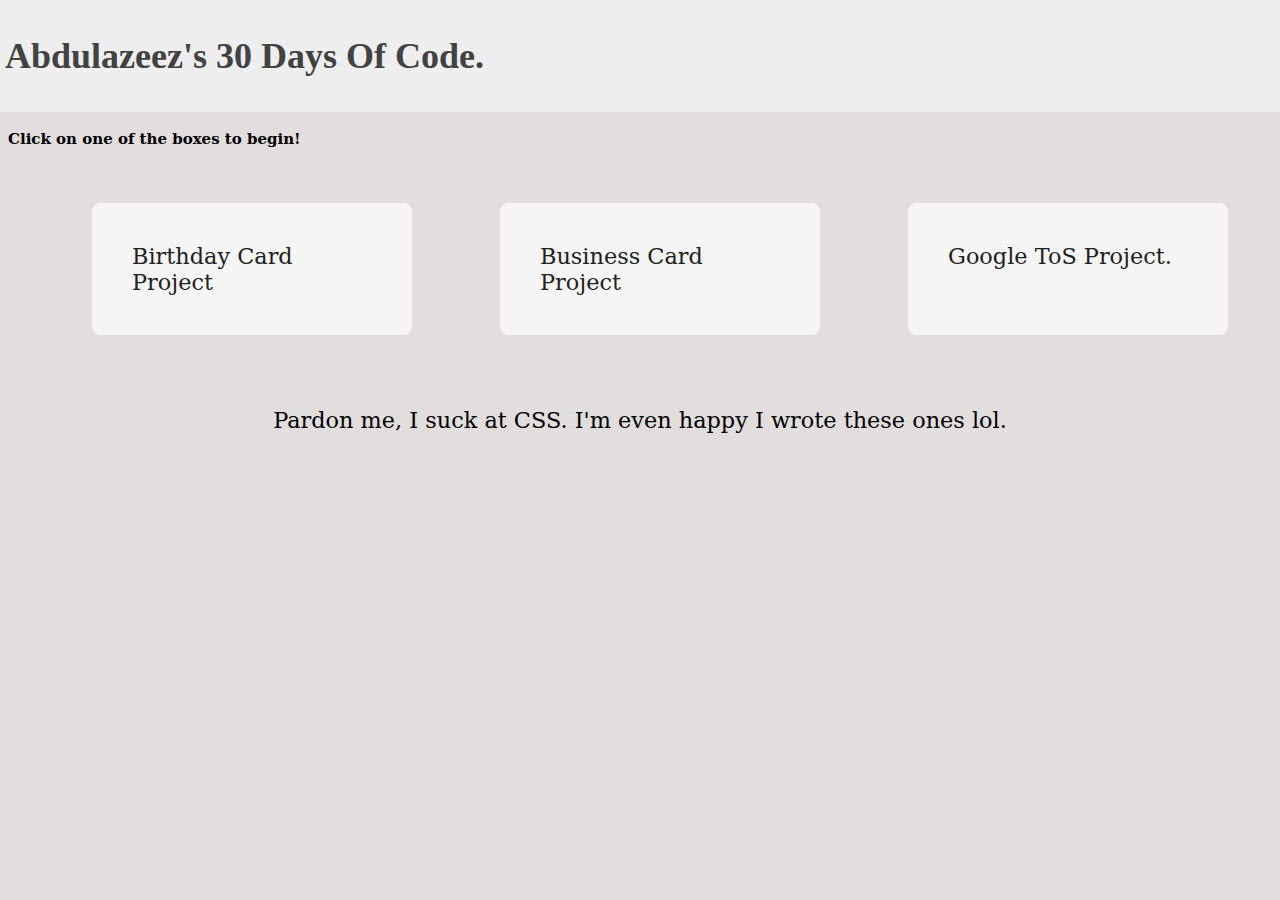
==== index.html @ 8c35aaeb "Loool. Let's see how this goes" ====
<!DOCTYPE html>
<html lang="en">
<head>
  <meta charset="UTF-8">
  <meta name="viewport" content="width=device-width, initial-scale=1.0">
  <meta http-equiv="X-UA-Compatible" content="ie=edge">
  <link rel="stylesheet" href="index.css">
  <title>30 Days Of Code</title>  
</head>
<body>
  <header>
    <h2>Abdulazeez's 30 Days Of Code.</h2>
  </header>
  <main>
    
    <h6>Click on one of the boxes to begin!</h6>    
    <ul>
      <li><a href="/birthday-card/index.html">Birthday Card Project</a></li>
      <li><a href="/biz-card/index.html">Business Card Project</a></li>
      <li><a href="/google-play-tos/index.html">Google ToS Project.</a></li>
    </ul>
  </main>
  <footer>
      <p>Pardon me, I suck at CSS. I'm even happy I wrote these ones lol.</p>
  </footer>
</body>
</html>
---- index.css ----
body {
  margin: 0 auto;
  font-family: "serif";
  font-size: 1.4rem;
  background-color: rgb(226, 222, 222);
  overflow: hidden;
}

h2 {
  font-family: 'Roboto';
  color: #424242;
}

main {
  padding: 8px;
}

h6 {
  margin-top: 10px;
}

footer {
  text-align: center;
}

header {
  display: block;
  font-size: 1.5rem;
  border: solid 5px  transparent;
  background: #EEEEEE;
  z-index: inherit;
}

ul {
  list-style: none;
  display: flex;
}

li a {
  text-decoration: none;
  flex: inherit;
  text-align: center;
  color: #212121;
}

li {
  margin: 20px auto;
  padding: 40px;
  border-radius: 8px;
  width: 240px;
  background: #F5F5F5;
}
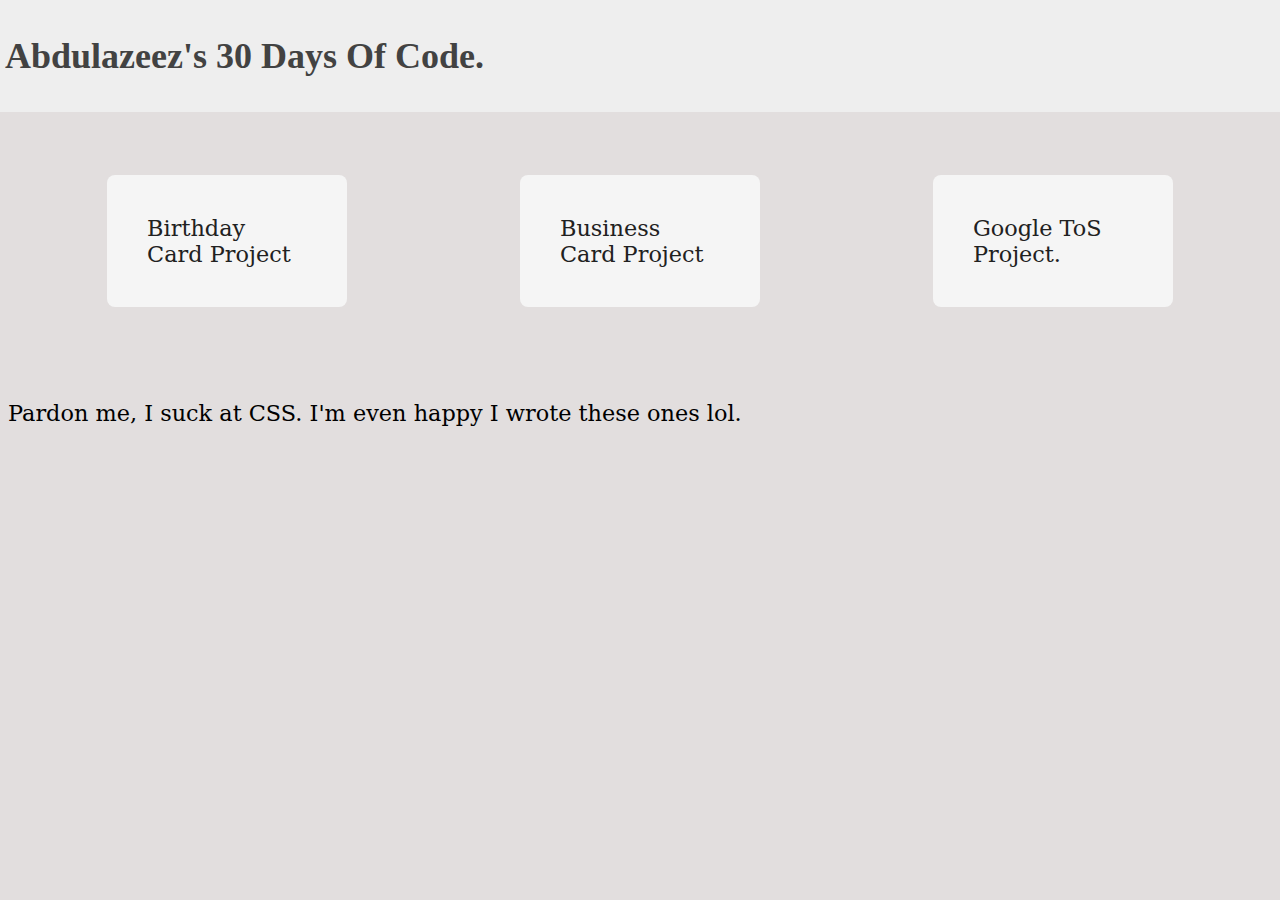
==== commit 8ec9bdd8: "Modification needed here" ====
--- a/index.html
+++ b/index.html
@@ -11,14 +11,12 @@
   <header>
     <h2>Abdulazeez's 30 Days Of Code.</h2>
   </header>
-  <main>
-    
-    <h6>Click on one of the boxes to begin!</h6>    
+  <main class="container">    
     <ul>
       <li><a href="/birthday-card/index.html">Birthday Card Project</a></li>
       <li><a href="/biz-card/index.html">Business Card Project</a></li>
       <li><a href="/google-play-tos/index.html">Google ToS Project.</a></li>
-    </ul>
+    </ul>    
   </main>
   <footer>
       <p>Pardon me, I suck at CSS. I'm even happy I wrote these ones lol.</p>
--- a/index.css
+++ b/index.css
@@ -1,52 +1,103 @@
+* {
+  box-sizing: border-box;
+}
+
 body {
   margin: 0 auto;
-  font-family: "serif";
-  font-size: 1.4rem;
+  font-size: 1rem;
+  width: 100%;
   background-color: rgb(226, 222, 222);
   overflow: hidden;
 }
 
-h2 {
-  font-family: 'Roboto';
-  color: #424242;
-}
-
-main {
-  padding: 8px;
-}
-
-h6 {
-  margin-top: 10px;
-}
-
-footer {
-  text-align: center;
-}
-
 header {
-  display: block;
-  font-size: 1.5rem;
+  display: inline-block;
+  width: 100%;
+  font-size: 1rem;
   border: solid 5px  transparent;
   background: #EEEEEE;
   z-index: inherit;
 }
 
 ul {
-  list-style: none;
   display: flex;
+  flex-direction: column;
+  padding: 1%;
+  list-style-type: none;
+  justify-content: center;
+}
+
+li {
+  margin: 5px auto;
+  padding: 20px;
+  border-radius: 4px;
+  background: #F5F5F5;
+  width: 100%;
 }
 
 li a {
   text-decoration: none;
-  flex: inherit;
-  text-align: center;
   color: #212121;
 }
 
-li {
-  margin: 20px auto;
-  padding: 40px;
-  border-radius: 8px;
-  width: 240px;
-  background: #F5F5F5;
+footer {
+  display: inline-flex;
+  padding: 8px 8px;
+}
+
+@media only screen and (min-width: 768px) {
+  body {
+    margin: 0 auto;
+    font-family: "serif";
+    font-size: 1.4rem;
+    background-color: rgb(226, 222, 222);
+    overflow: hidden;
+  }
+  
+  h2 {
+    font-family: 'Roboto';
+    color: #424242;
+  }
+  
+  main {
+    padding: 8px;
+  }
+  
+  h6 {
+    margin-top: 10px;
+  }
+  
+  footer {
+    text-align: center;
+  }
+  
+  header {
+    display: flex;
+    font-size: 1.5rem;
+    border: solid 5px  transparent;
+    background: #EEEEEE;
+    z-index: inherit;
+  }
+  
+  ul {
+    list-style: none;
+    display: flex;
+    flex-direction: row;
+  }
+  
+  li a {
+    flex: inherit;
+    text-decoration: none;
+    text-align: center;
+    color: #212121;
+  }
+  
+  li {
+    margin: 20px auto;
+    padding: 40px;
+    border-radius: 8px;     
+    line-height: auto;
+    width: 240px;
+    background: #F5F5F5;
+  }  
 }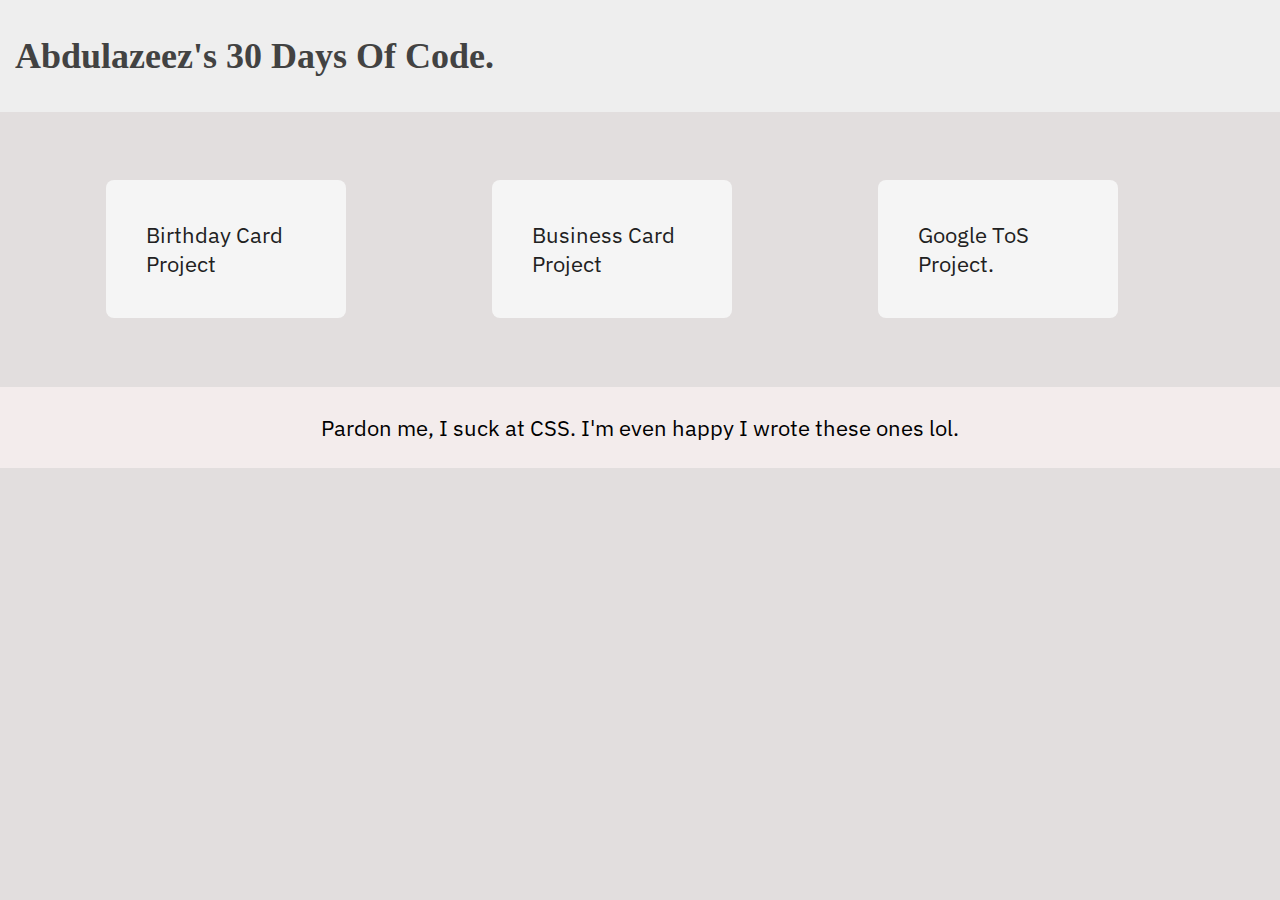
==== commit 3b813a67: "Some advancements! CSS is hard :angry:" ====
--- a/index.html
+++ b/index.html
@@ -4,6 +4,7 @@
   <meta charset="UTF-8">
   <meta name="viewport" content="width=device-width, initial-scale=1.0">
   <meta http-equiv="X-UA-Compatible" content="ie=edge">
+  <link href="https://fonts.googleapis.com/css?family=IBM+Plex+Sans&display=swap" rel="stylesheet">
   <link rel="stylesheet" href="index.css">
   <title>30 Days Of Code</title>  
 </head>
--- a/index.css
+++ b/index.css
@@ -3,6 +3,7 @@
 }
 
 body {
+  font-family: 'IBM Plex Sans', sans-serif;
   margin: 0 auto;
   font-size: 1rem;
   width: 100%;
@@ -13,6 +14,7 @@
 header {
   display: inline-block;
   width: 100%;
+  padding-left: 10px;
   font-size: 1rem;
   border: solid 5px  transparent;
   background: #EEEEEE;
@@ -22,17 +24,20 @@
 ul {
   display: flex;
   flex-direction: column;
-  padding: 1%;
+  padding: 18px;
+  padding-left: 25px;
+  width: 95%;
+  height: 10%;
   list-style-type: none;
   justify-content: center;
 }
 
 li {
-  margin: 5px auto;
-  padding: 20px;
+  margin: 3px auto;
+  padding: 20%;
   border-radius: 4px;
   background: #F5F5F5;
-  width: 100%;
+  width: 90%;
 }
 
 li a {
@@ -41,14 +46,15 @@
 }
 
 footer {
-  display: inline-flex;
-  padding: 8px 8px;
+  display: block;
+  padding: 4px 30px;
+  background-color: #f3ecec;
 }
 
 @media only screen and (min-width: 768px) {
   body {
     margin: 0 auto;
-    font-family: "serif";
+    font-family: 'IBM Plex Sans', sans-serif;
     font-size: 1.4rem;
     background-color: rgb(226, 222, 222);
     overflow: hidden;
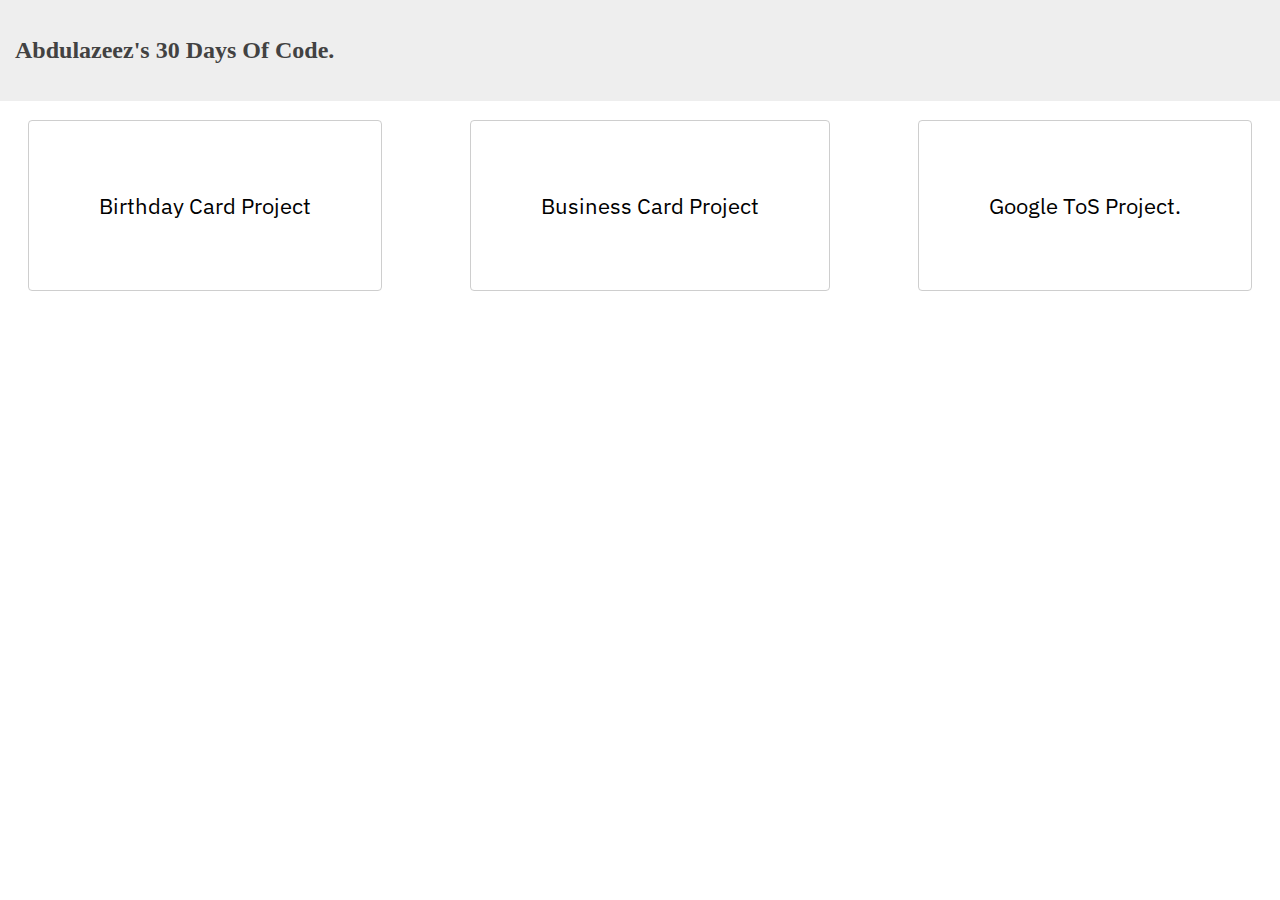
==== commit 9771d985: "Match html to css. Also, removed footer and changed background colour" ====
--- a/index.html
+++ b/index.html
@@ -10,17 +10,12 @@
 </head>
 <body>
   <header>
-    <h2>Abdulazeez's 30 Days Of Code.</h2>
+    <h4>Abdulazeez's 30 Days Of Code.</h4>
   </header>
-  <main class="container">    
-    <ul>
-      <li><a href="/birthday-card/index.html">Birthday Card Project</a></li>
-      <li><a href="/biz-card/index.html">Business Card Project</a></li>
-      <li><a href="/google-play-tos/index.html">Google ToS Project.</a></li>
-    </ul>    
+  <main>
+      <p class="box"><a href="/birthday-card/index.html">Birthday Card Project</a></p>
+      <p class="box"><a href="/biz-card/index.html">Business Card Project</a></p>
+      <p class="box"><a href="/google-play-tos/index.html">Google ToS Project.</a></p>
   </main>
-  <footer>
-      <p>Pardon me, I suck at CSS. I'm even happy I wrote these ones lol.</p>
-  </footer>
 </body>
 </html>--- a/index.css
+++ b/index.css
@@ -5,50 +5,44 @@
 body {
   font-family: 'IBM Plex Sans', sans-serif;
   margin: 0 auto;
-  font-size: 1rem;
-  width: 100%;
-  background-color: rgb(226, 222, 222);
-  overflow: hidden;
+  font-size: 1.4rem;
+  background: #FFFFFF;
+  color: #000000;
+  overflow: auto;
 }
 
 header {
+  background: #EEEEEE;
+  border: solid 2px  transparent;
   display: inline-block;
+  font-size: 1rem;
+  padding-left: 10px;
+  position: fixed;
+  top: 0%;
   width: 100%;
-  padding-left: 10px;
-  font-size: 1rem;
-  border: solid 5px  transparent;
-  background: #EEEEEE;
-  z-index: inherit;
 }
 
-ul {
-  display: flex;
-  flex-direction: column;
-  padding: 18px;
-  padding-left: 25px;
-  width: 95%;
-  height: 10%;
-  list-style-type: none;
-  justify-content: center;
+h4 {
+  font-family: 'Roboto';
+  color: #424242;
 }
 
-li {
-  margin: 3px auto;
-  padding: 20%;
-  border-radius: 4px;
-  background: #F5F5F5;
-  width: 90%;
+main {
+  padding-top: 55px;
 }
 
-li a {
+.box {
+  margin: 20px 20px;
   text-decoration: none;
-  color: #212121;
+  padding: 50px 40px;
+  border-radius: 4px;
+  border: solid 1px rgba(189, 189, 189, 0.747);
+  text-align: center;
 }
 
-footer {
-  display: block;
-  padding: 4px 30px;
-  background-color: #f3ecec;
+.box a {
+  text-decoration: none;
+  color: black;
 }
 
 @media only screen and (min-width: 768px) {
@@ -56,27 +50,41 @@
     margin: 0 auto;
     font-family: 'IBM Plex Sans', sans-serif;
     font-size: 1.4rem;
-    background-color: rgb(226, 222, 222);
-    overflow: hidden;
+    background: #FFFFFF;
+    color: #000000;
+    overflow: auto;    
   }
   
-  h2 {
+  h4 {
     font-family: 'Roboto';
     color: #424242;
   }
   
   main {
+    display: flex;
+    flex-wrap: wrap-reverse;
+    justify-content: space-between;
     padding: 8px;
+    padding-top: 100px;  
   }
   
   h6 {
     margin-top: 10px;
   }
-  
-  footer {
+
+  .box {
+    text-decoration: none;
+    padding: 70px;
+    margin: 20 auto;
+    border-radius: 4px;
+    border: thin 3px #000;
     text-align: center;
   }
   
+  .box a {
+    text-decoration: none;
+  }
+
   header {
     display: flex;
     font-size: 1.5rem;
@@ -84,26 +92,4 @@
     background: #EEEEEE;
     z-index: inherit;
   }
-  
-  ul {
-    list-style: none;
-    display: flex;
-    flex-direction: row;
-  }
-  
-  li a {
-    flex: inherit;
-    text-decoration: none;
-    text-align: center;
-    color: #212121;
-  }
-  
-  li {
-    margin: 20px auto;
-    padding: 40px;
-    border-radius: 8px;     
-    line-height: auto;
-    width: 240px;
-    background: #F5F5F5;
-  }  
 }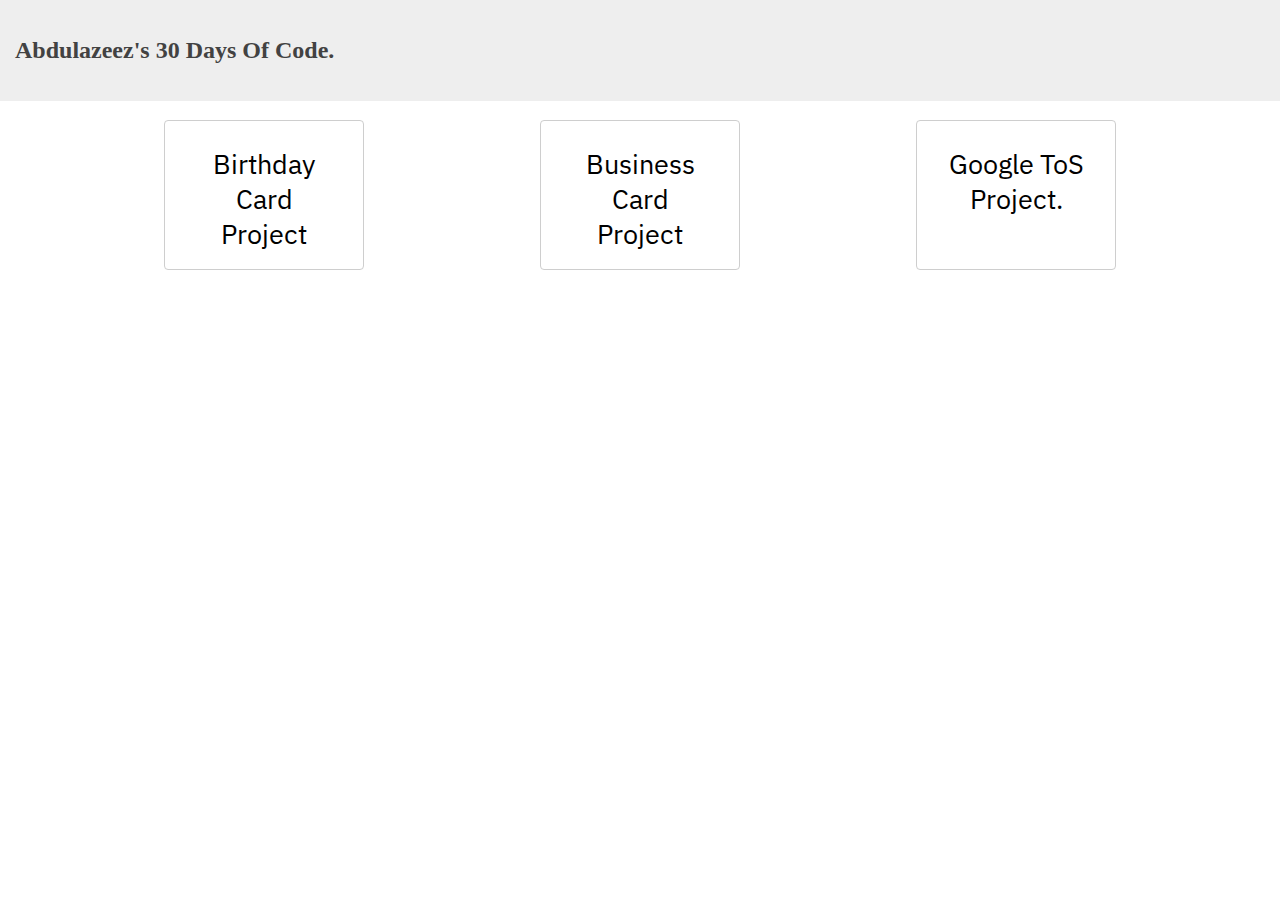
==== commit 17a6a849: ":tada:" ====
--- a/index.html
+++ b/index.html
@@ -15,7 +15,7 @@
   <main>
       <p class="box"><a href="/birthday-card/index.html">Birthday Card Project</a></p>
       <p class="box"><a href="/biz-card/index.html">Business Card Project</a></p>
-      <p class="box"><a href="/google-play-tos/index.html">Google ToS Project.</a></p>
+      <p class="box"><a href="/google-play-tos/index.html">Google ToS Project.</a></p>      
   </main>
 </body>
 </html>--- a/index.css
+++ b/index.css
@@ -62,27 +62,24 @@
   
   main {
     display: flex;
-    flex-wrap: wrap-reverse;
-    justify-content: space-between;
+    flex-flow: wrap;
+    justify-content: space-evenly;
     padding: 8px;
     padding-top: 100px;  
   }
-  
-  h6 {
-    margin-top: 10px;
-  }
 
   .box {
-    text-decoration: none;
-    padding: 70px;
-    margin: 20 auto;
+    width: 200px;
+    height: 150px;    
+    padding: 25px;
     border-radius: 4px;
     border: thin 3px #000;
-    text-align: center;
   }
   
   .box a {
     text-decoration: none;
+    text-align: center;
+    font-size: 1.2em;
   }
 
   header {
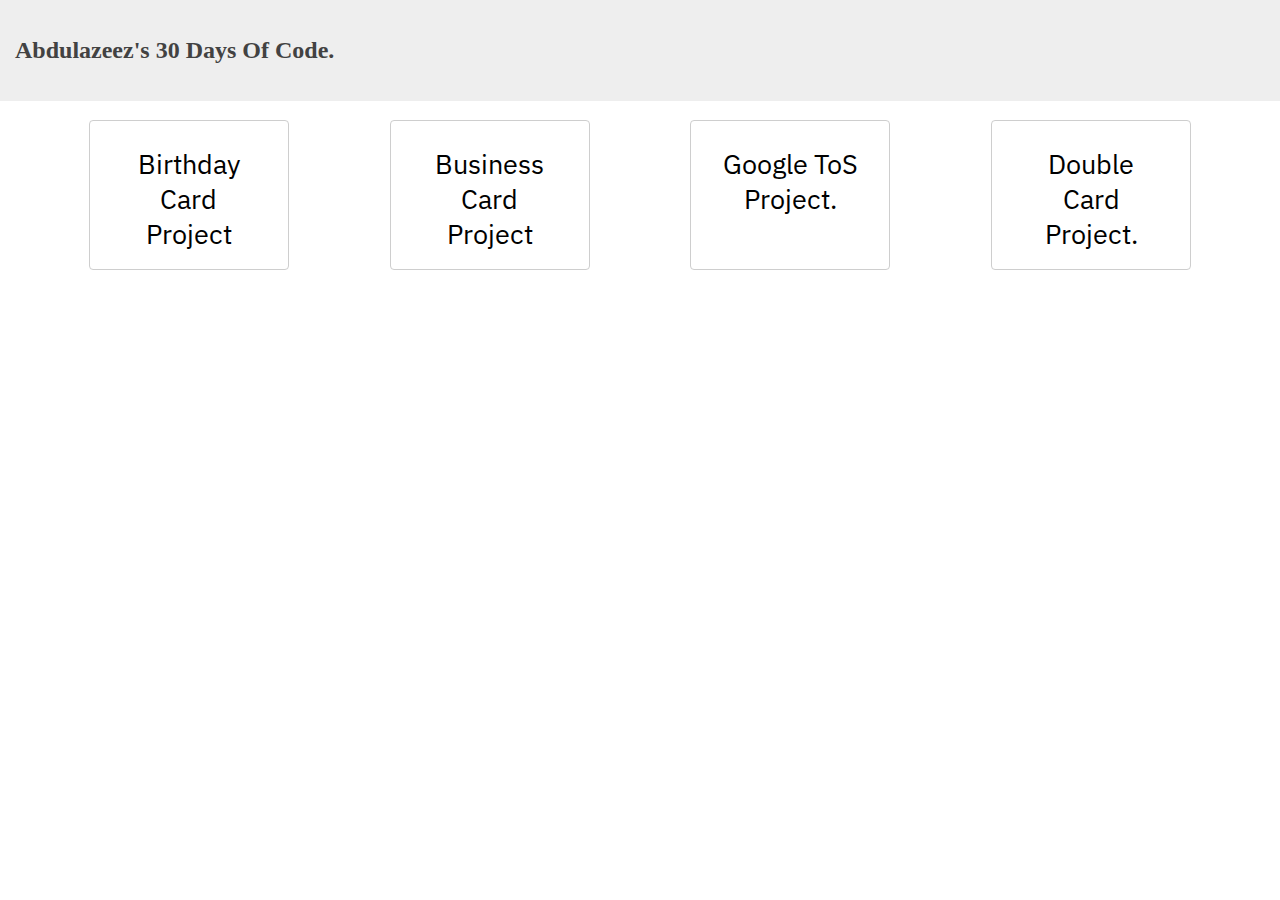
==== commit dcd31001: "Added new project link" ====
--- a/index.html
+++ b/index.html
@@ -15,7 +15,8 @@
   <main>
       <p class="box"><a href="/birthday-card/index.html">Birthday Card Project</a></p>
       <p class="box"><a href="/biz-card/index.html">Business Card Project</a></p>
-      <p class="box"><a href="/google-play-tos/index.html">Google ToS Project.</a></p>      
+      <p class="box"><a href="/google-play-tos/index.html">Google ToS Project.</a></p>
+      <p class="box"><a href="/double-cards/index.html">Double Card Project.</a></p>      
   </main>
 </body>
-</html>+</html>
